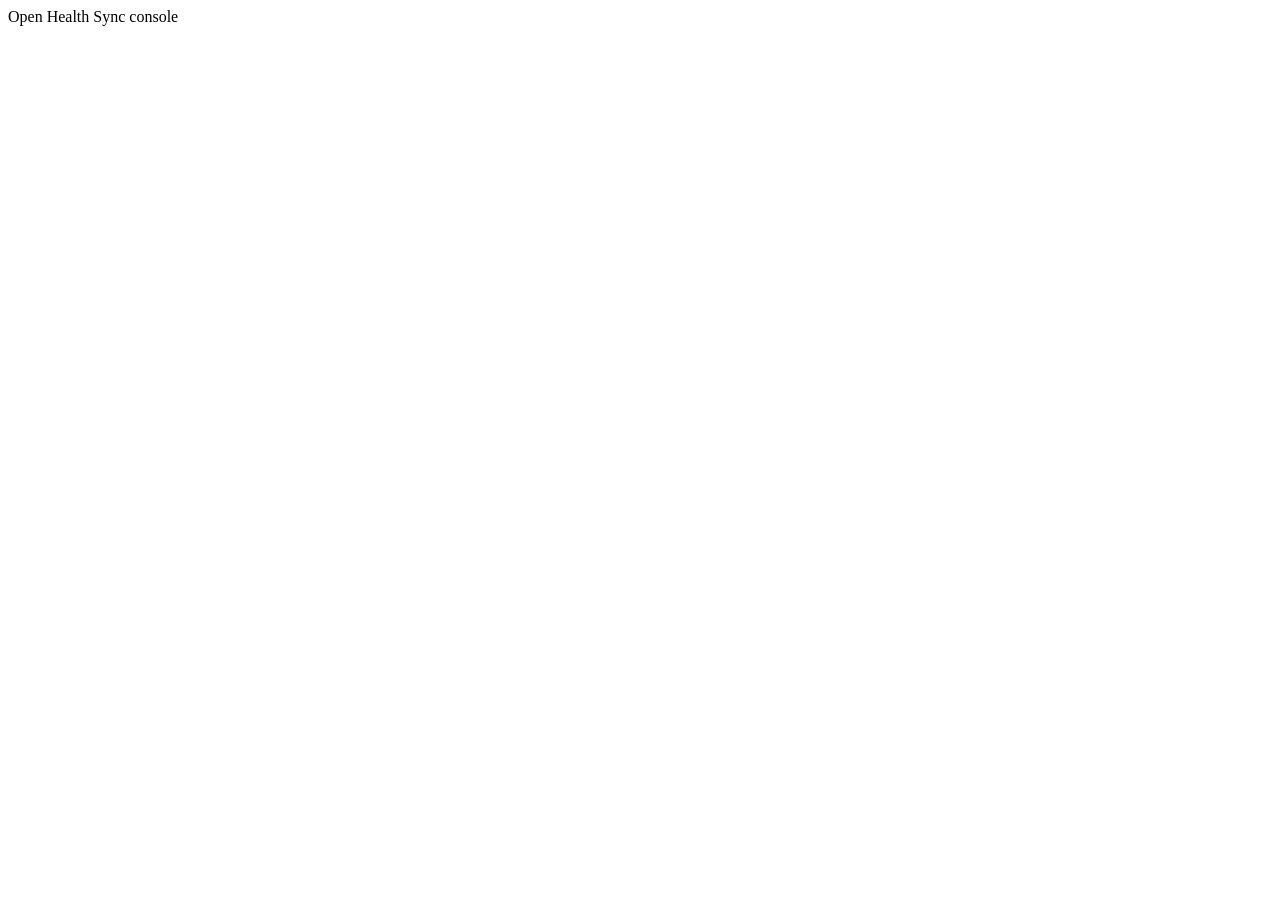
==== internal/console/static/index.html @ 0baf8a07 "feat(setup): browser first run with a one-shot setup token App stores such as Umbrel and CasaOS ship" ====
<!doctype html>
<!-- SPDX-License-Identifier: AGPL-3.0-only -->
<html lang="en">
<head>
<meta charset="utf-8">
<meta name="viewport" content="width=device-width, initial-scale=1">
<meta name="referrer" content="no-referrer">
<title>Open Health Sync console</title>
<link rel="stylesheet" href="/console/console.css">
<script type="module" src="/console/app.mjs"></script>
</head>
<body>
<header class="bar">
  <span class="brand">Open Health Sync console</span>
  <nav id="nav" hidden>
    <a href="#/overview">Overview</a>
    <a href="#/users">Users</a>
    <a href="#/webhooks">Webhooks</a>
  </nav>
  <button id="signout" type="button" hidden>Sign out</button>
</header>
<main id="main">
  <section id="signin" hidden>
    <h1>Sign in</h1>
    <p>Paste a tenant API key. It stays in this browser tab (sessionStorage) and is sent only to
    this server's read API. Closing the tab or signing out forgets it.</p>
    <form id="signin-form" autocomplete="off">
      <label for="key">Tenant API key</label>
      <input id="key" name="key" type="password" autocomplete="off" spellcheck="false" required>
      <button type="submit">Sign in</button>
    </form>
    <p id="signin-error" class="bad" role="alert"></p>
    <p id="setup-link" hidden><a href="/console/setup">First run? Set up this instance</a></p>
  </section>
  <section id="view"></section>
</main>
<noscript><p>The console needs JavaScript.</p></noscript>
</body>
</html>
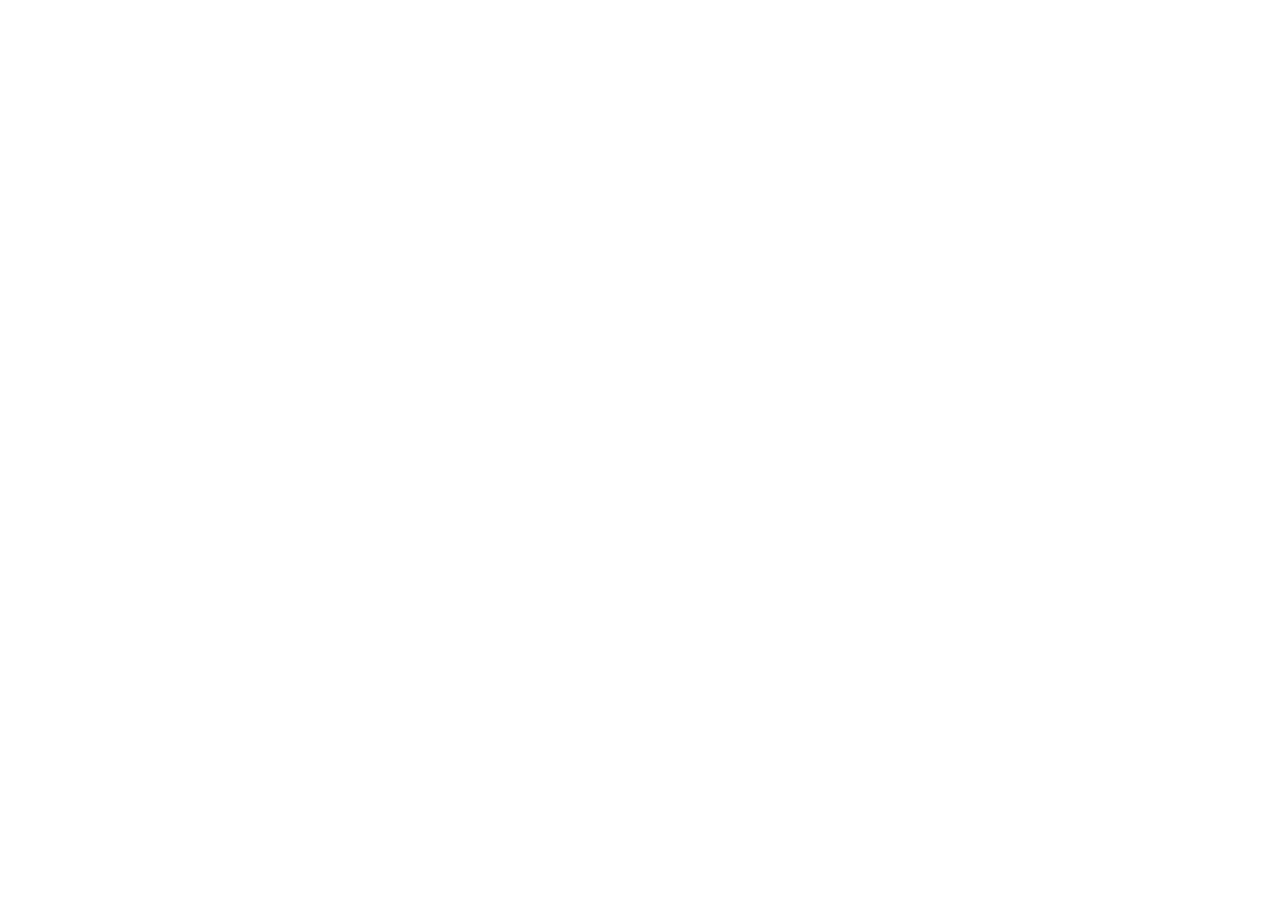
==== commit 6562ac7b: "feat(console): run the whole pipeline from the admin console The console at /console now manages the" ====
--- a/internal/console/static/index.html
+++ b/internal/console/static/index.html
@@ -5,35 +5,92 @@
 <meta charset="utf-8">
 <meta name="viewport" content="width=device-width, initial-scale=1">
 <meta name="referrer" content="no-referrer">
+<meta name="color-scheme" content="light dark">
+<meta name="ohs-console-mode" content="manage">
 <title>Open Health Sync console</title>
 <link rel="stylesheet" href="/console/console.css">
 <script type="module" src="/console/app.mjs"></script>
 </head>
 <body>
-<header class="bar">
-  <span class="brand">Open Health Sync console</span>
-  <nav id="nav" hidden>
-    <a href="#/overview">Overview</a>
-    <a href="#/users">Users</a>
-    <a href="#/webhooks">Webhooks</a>
-  </nav>
-  <button id="signout" type="button" hidden>Sign out</button>
-</header>
-<main id="main">
-  <section id="signin" hidden>
-    <h1>Sign in</h1>
-    <p>Paste a tenant API key. It stays in this browser tab (sessionStorage) and is sent only to
-    this server's read API. Closing the tab or signing out forgets it.</p>
-    <form id="signin-form" autocomplete="off">
-      <label for="key">Tenant API key</label>
-      <input id="key" name="key" type="password" autocomplete="off" spellcheck="false" required>
-      <button type="submit">Sign in</button>
-    </form>
-    <p id="signin-error" class="bad" role="alert"></p>
-    <p id="setup-link" hidden><a href="/console/setup">First run? Set up this instance</a></p>
-  </section>
-  <section id="view"></section>
-</main>
+<svg class="sprite" aria-hidden="true" focusable="false">
+  <symbol id="i-pulse" viewBox="0 0 16 16"><path d="M1.5 8.5h3l1.8-4.5 3.4 9 1.8-4.5h3"/></symbol>
+  <symbol id="i-overview" viewBox="0 0 16 16"><rect x="1.75" y="1.75" width="5.25" height="5.25" rx="1.25"/><rect x="9" y="1.75" width="5.25" height="5.25" rx="1.25"/><rect x="1.75" y="9" width="5.25" height="5.25" rx="1.25"/><rect x="9" y="9" width="5.25" height="5.25" rx="1.25"/></symbol>
+  <symbol id="i-plug" viewBox="0 0 16 16"><path d="M6 1.75v3M10 1.75v3M4 4.75h8v2.75a4 4 0 0 1-8 0zM8 11.5v2.75"/></symbol>
+  <symbol id="i-users" viewBox="0 0 16 16"><circle cx="6" cy="5.25" r="2.5"/><path d="M1.75 13.75c0-2.4 1.9-4 4.25-4s4.25 1.6 4.25 4M10.75 3a2.4 2.4 0 0 1 0 4.5M12.25 9.9c1.2.5 2 1.8 2 3.85"/></symbol>
+  <symbol id="i-layers" viewBox="0 0 16 16"><path d="M8 1.75 14.25 5 8 8.25 1.75 5z"/><path d="m1.75 8 6.25 3.25L14.25 8M1.75 11 8 14.25 14.25 11"/></symbol>
+  <symbol id="i-send" viewBox="0 0 16 16"><path d="M14.25 1.75 7 9M14.25 1.75 9.75 14.25 7 9 1.75 6.25z"/></symbol>
+  <symbol id="i-key" viewBox="0 0 16 16"><circle cx="5" cy="11" r="3.25"/><path d="m7.4 8.6 6.85-6.85M11.75 4.25l2 2M9.75 6.25l1.5 1.5"/></symbol>
+  <symbol id="i-scroll" viewBox="0 0 16 16"><path d="M3 1.75h7.25L13 4.5v9.75H3z"/><path d="M5.5 6.25h5M5.5 8.75h5M5.5 11.25h3"/></symbol>
+  <symbol id="i-signout" viewBox="0 0 16 16"><path d="M6.25 14.25h-3.5a1 1 0 0 1-1-1V2.75a1 1 0 0 1 1-1h3.5M10.5 11.5 14 8l-3.5-3.5M14 8H6"/></symbol>
+  <symbol id="i-check" viewBox="0 0 16 16"><path d="m3.25 8.25 3 3 6.5-6.75"/></symbol>
+  <symbol id="i-check-circle" viewBox="0 0 16 16"><circle cx="8" cy="8" r="6.25"/><path d="m5.25 8.25 1.9 1.9 3.6-3.9"/></symbol>
+  <symbol id="i-alert" viewBox="0 0 16 16"><path d="M7.13 2.25a1 1 0 0 1 1.74 0l5.6 9.75a1 1 0 0 1-.87 1.5H2.4a1 1 0 0 1-.87-1.5z"/><path d="M8 6.25v3M8 11.4v.1"/></symbol>
+  <symbol id="i-alert-circle" viewBox="0 0 16 16"><circle cx="8" cy="8" r="6.25"/><path d="M8 4.75v3.75M8 10.9v.1"/></symbol>
+  <symbol id="i-info" viewBox="0 0 16 16"><circle cx="8" cy="8" r="6.25"/><path d="M8 7.25v4M8 4.9v.1"/></symbol>
+  <symbol id="i-chevron" viewBox="0 0 16 16"><path d="m6 3.5 4.5 4.5L6 12.5"/></symbol>
+  <symbol id="i-arrow" viewBox="0 0 16 16"><path d="M2.75 8h10.5M9.25 4l4 4-4 4"/></symbol>
+  <symbol id="i-copy" viewBox="0 0 16 16"><rect x="5.5" y="5.5" width="8.75" height="8.75" rx="1.5"/><path d="M10.5 5.5V3.25a1.5 1.5 0 0 0-1.5-1.5H3.25a1.5 1.5 0 0 0-1.5 1.5V9a1.5 1.5 0 0 0 1.5 1.5H5.5"/></symbol>
+  <symbol id="i-refresh" viewBox="0 0 16 16"><path d="M13.6 6.5A5.75 5.75 0 0 0 3.2 4.6M2.4 1.9v2.9h2.9M2.4 9.5a5.75 5.75 0 0 0 10.4 1.9M13.6 14.1v-2.9h-2.9"/></symbol>
+  <symbol id="i-plus" viewBox="0 0 16 16"><path d="M8 3v10M3 8h10"/></symbol>
+  <symbol id="i-download" viewBox="0 0 16 16"><path d="M8 1.75v8.5M4.5 6.75 8 10.25l3.5-3.5M2.25 13.75h11.5"/></symbol>
+  <symbol id="i-eye" viewBox="0 0 16 16"><path d="M1.5 8S4 3.5 8 3.5 14.5 8 14.5 8 12 12.5 8 12.5 1.5 8 1.5 8z"/><circle cx="8" cy="8" r="2"/></symbol>
+  <symbol id="i-cpu" viewBox="0 0 16 16"><rect x="4" y="4" width="8" height="8" rx="1.25"/><path d="M6.25 1.75V4M9.75 1.75V4M6.25 12v2.25M9.75 12v2.25M1.75 6.25H4M1.75 9.75H4M12 6.25h2.25M12 9.75h2.25"/></symbol>
+  <symbol id="i-database" viewBox="0 0 16 16"><ellipse cx="8" cy="3.5" rx="5.5" ry="1.9"/><path d="M2.5 3.5v9c0 1 2.5 1.9 5.5 1.9s5.5-.9 5.5-1.9v-9M2.5 8c0 1 2.5 1.9 5.5 1.9s5.5-.9 5.5-1.9"/></symbol>
+  <symbol id="i-lock" viewBox="0 0 16 16"><rect x="3" y="7" width="10" height="7.25" rx="1.5"/><path d="M5.5 7V5a2.5 2.5 0 0 1 5 0v2"/></symbol>
+  <symbol id="i-x" viewBox="0 0 16 16"><path d="m4 4 8 8M12 4l-8 8"/></symbol>
+  <symbol id="i-play" viewBox="0 0 16 16"><path d="M4.5 2.75v10.5L13 8z"/></symbol>
+  <symbol id="i-link" viewBox="0 0 16 16"><path d="M6.75 9.25a3 3 0 0 0 4.25 0l2.25-2.25a3 3 0 0 0-4.25-4.25L8 3.75M9.25 6.75a3 3 0 0 0-4.25 0L2.75 9a3 3 0 0 0 4.25 4.25L8 12.25"/></symbol>
+</svg>
+<div class="app">
+  <aside id="sidebar" class="sidebar" hidden>
+   <div class="sidebar-inner">
+    <a class="brand" href="#/overview"><span class="logo"><svg class="icon" aria-hidden="true"><use href="#i-pulse"/></svg></span>Open Health Sync</a>
+    <div class="workspace">
+      <span id="tenant-mark" class="mark"></span>
+      <div class="workspace-text">
+        <div id="tenant" class="workspace-name"></div>
+        <div id="tenant-role" class="workspace-role"></div>
+      </div>
+    </div>
+    <nav id="nav" class="nav" aria-label="Console">
+      <div class="nav-group">Pipeline</div>
+      <a href="#/overview"><svg class="icon" aria-hidden="true"><use href="#i-overview"/></svg>Overview</a>
+      <a href="#/providers"><svg class="icon" aria-hidden="true"><use href="#i-plug"/></svg>Providers</a>
+      <a href="#/users"><svg class="icon" aria-hidden="true"><use href="#i-users"/></svg>Users</a>
+      <a href="#/jobs"><svg class="icon" aria-hidden="true"><use href="#i-layers"/></svg>Jobs</a>
+      <a href="#/webhooks"><svg class="icon" aria-hidden="true"><use href="#i-send"/></svg>Webhooks</a>
+      <div class="nav-group">Access</div>
+      <a href="#/keys"><svg class="icon" aria-hidden="true"><use href="#i-key"/></svg>API keys</a>
+      <a href="#/audit"><svg class="icon" aria-hidden="true"><use href="#i-scroll"/></svg>Audit log</a>
+    </nav>
+    <div class="sidebar-foot">
+      <span id="mode" class="pill" hidden>Read only</span>
+      <button id="signout" class="ghost" type="button"><svg class="icon" aria-hidden="true"><use href="#i-signout"/></svg>Sign out</button>
+    </div>
+   </div>
+  </aside>
+  <main id="main" class="main">
+    <section id="signin" class="auth" hidden>
+      <div class="auth-card">
+        <div class="auth-brand"><span class="logo"><svg class="icon" aria-hidden="true"><use href="#i-pulse"/></svg></span>Open Health Sync</div>
+        <div class="auth-panel">
+          <h1>Sign in to the console</h1>
+          <p class="lead">Paste a tenant API key. It stays in this tab only and goes to this server's API, nowhere else. Closing the tab forgets it.</p>
+          <form id="signin-form" autocomplete="off">
+            <label for="key">Tenant API key</label>
+            <input id="key" name="key" class="mono" type="password" autocomplete="off" spellcheck="false" placeholder="ohs_sk_..." required>
+            <button type="submit" class="primary">Sign in</button>
+          </form>
+          <p id="signin-error" class="form-error" role="alert"></p>
+        </div>
+        <p id="setup-link" class="auth-foot" hidden>First run? <a href="/console/setup">Set up this instance</a></p>
+      </div>
+    </section>
+    <div id="view" class="view" hidden></div>
+  </main>
+</div>
+<div id="flash" class="toasts" role="status" aria-live="polite"></div>
+<dialog id="dialog"></dialog>
 <noscript><p>The console needs JavaScript.</p></noscript>
 </body>
 </html>
